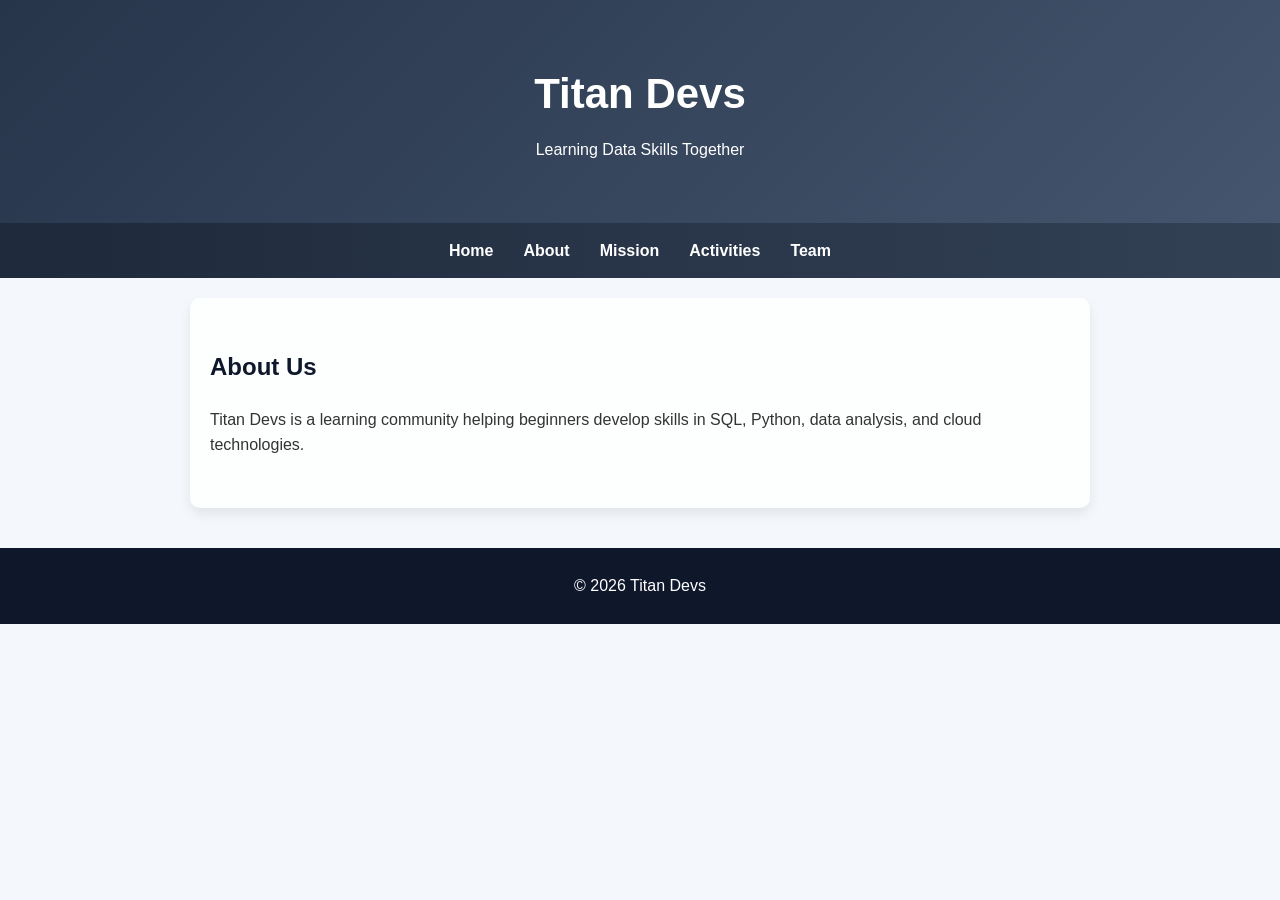
==== about.html @ e6482aad "Add files via upload" ====
<!DOCTYPE html>
<html lang="en">
<head>
<meta charset="UTF-8">
<meta name="viewport" content="width=device-width, initial-scale=1.0">
<title>About - Titan Devs</title>
<link rel="stylesheet" href="style.css">
</head>

<body>

<header>
<h1>Titan Devs</h1>
<p>Learning Data Skills Together</p>
</header>

<nav>
<a href="index.html">Home</a>
<a href="about.html">About</a>
<a href="mission.html">Mission</a>
<a href="activities.html">Activities</a>
<a href="team.html">Team</a>
</nav>

<section>
<h2>About Us</h2>

<p>
Titan Devs is a learning community helping beginners develop skills in SQL,
Python, data analysis, and cloud technologies.
</p>

</section>

<footer>
<p>© 2026 Titan Devs</p>
</footer>

</body>
</html>
---- style.css ----
*{
margin:0;
padding:0;
box-sizing:border-box;
}

body{
font-family:Arial, Helvetica, sans-serif;
background:#f4f7fb;
color:#333;
line-height:1.6;
}

/* header */

header{
background: linear-gradient(135deg, #27354b, #44556d);
color:white;
text-align:center;
padding:60px 20px;
}

header h1{
font-size:42px;
margin-bottom:10px;
}

/* navigation */

nav{
background: linear-gradient(90deg, #1e293b, #334155);
display:flex;
justify-content:center;
gap:30px;
padding:15px;
}

nav a{
color:white;
text-decoration:red;
font-weight:bold;
}

nav a:hover{
color:#38bdf8;
}

/* sections */

section{
max-width:900px;
margin:auto;
padding:50px 20px;

background:rgba(255,255,255,0.85);
margin-top:20px;
border-radius:10px;
box-shadow:0 6px 12px rgba(0,0,0,0.08);

/* animación */
transition: transform 0.3s ease, box-shadow 0.3s ease;
}

section:hover{
transform: translateY(-6px);
box-shadow:0 12px 25px rgba(0,0,0,0.15);
}

section h2{
margin-bottom:20px;
color:#0f172a;
}

ul{
margin-left:20px;
}

/* cards feel */

section{
background:rgba(255,255,255,0.85);
margin-top:20px;
border-radius:10px;
box-shadow:0 6px 12px rgba(0,0,0,0.08);
}

/* footer */

footer{
margin-top:40px;
background:#0f172a;
color:white;
text-align:center;
padding:25px;
} 



#team{
text-align:center;
}

.team-container{
display:flex;
justify-content:center;
gap:40px;
flex-wrap:wrap;
padding:20px;
}

.member{
background: linear-gradient(135deg, #27354b, #44556d);
color:white;
padding:20px;
border-radius:12px;
box-shadow:0 4px 10px rgba(0,0,0,0.1);
width:250px;
}

.member img{
width:120px;
height:120px;
border-radius:50%;
object-fit:cover;
margin-bottom:15px;
}

.member h3{
margin-bottom:5px;
}
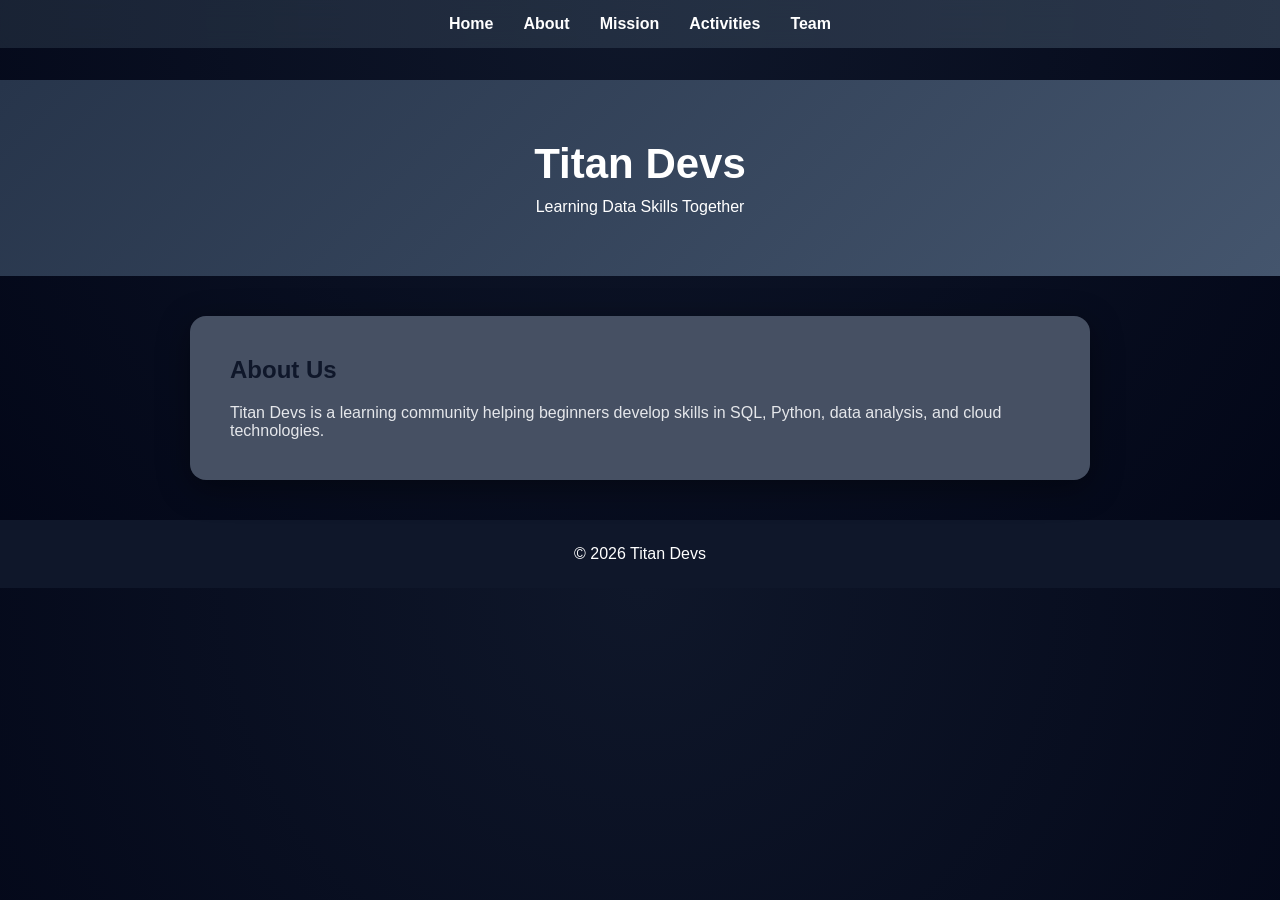
==== commit 0ef4373e: "Add card styling and fade-in effect to sections in HTML files" ====
--- a/about.html
+++ b/about.html
@@ -22,7 +22,7 @@
 <a href="team.html">Team</a>
 </nav>
 
-<section>
+<section class="card-section fade-in">
 <h2>About Us</h2>
 
 <p>
--- a/style.css
+++ b/style.css
@@ -5,10 +5,13 @@
 }
 
 body{
-font-family:Arial, Helvetica, sans-serif;
-background:#f4f7fb;
-color:#333;
-line-height:1.6;
+margin:0;
+font-family: 'Inter', sans-serif;
+background: radial-gradient(circle at top, #0f172a, #020617);
+color:#e5e7eb;
+}
+body{
+padding-top:80px;
 }
 
 /* header */
@@ -25,45 +28,49 @@
 margin-bottom:10px;
 }
 
+/* hero section */
+.hero{
+    text-align: center;
+    padding: 140px 20px;
+}
+
 /* navigation */
 
 nav{
-background: linear-gradient(90deg, #1e293b, #334155);
+position:fixed;
+top:0;
+width:100%;
+
+background: linear-gradient(90deg, rgba(30,41,59,0.8), rgba(51,65,85,0.8));
+backdrop-filter: blur(10px);
+
 display:flex;
 justify-content:center;
 gap:30px;
 padding:15px;
+z-index:1000;
 }
 
 nav a{
 color:white;
-text-decoration:red;
+text-decoration:none;
 font-weight:bold;
-}
-
-nav a:hover{
-color:#38bdf8;
+transition: color 0.2s ease;
 }
 
 /* sections */
 
 section{
-max-width:900px;
-margin:auto;
-padding:50px 20px;
-
-background:rgba(255,255,255,0.85);
+background:rgba(115, 125, 155, 0.85);
 margin-top:20px;
 border-radius:10px;
 box-shadow:0 6px 12px rgba(0,0,0,0.08);
-
-/* animación */
-transition: transform 0.3s ease, box-shadow 0.3s ease;
+transition: transform 0.25s ease, box-shadow 0.25s ease;
 }
 
 section:hover{
-transform: translateY(-6px);
-box-shadow:0 12px 25px rgba(0,0,0,0.15);
+transform: translateY(-10px) scale(1.01);
+box-shadow:0 20px 40px rgba(0,0,0,0.3);
 }
 
 section h2{
@@ -78,7 +85,7 @@
 /* cards feel */
 
 section{
-background:rgba(255,255,255,0.85);
+background:rgba(115, 125, 155, 0.85);
 margin-top:20px;
 border-radius:10px;
 box-shadow:0 6px 12px rgba(0,0,0,0.08);
@@ -128,3 +135,39 @@
 .member h3{
 margin-bottom:5px;
 }
+
+/* card section NUEVO */
+.card-section{
+background:rgb(70, 80, 99);
+backdrop-filter: blur(12px);
+border-radius:16px;
+padding:40px;
+margin:40px auto;
+max-width:900px;
+box-shadow:0 8px 32px rgba(0,0,0,0.4);
+}
+
+
+
+
+.card-btn{
+display:inline-block;
+margin-top:15px;
+padding:10px 18px;
+background:linear-gradient(135deg,#38bdf8,#6366f1);
+color:white;
+text-decoration:none;
+border-radius:8px;
+font-weight:600;
+transition: all 0.3s ease;
+}
+
+.card-btn:hover{
+background:linear-gradient(135deg,#0ea5e9,#4f46e5);
+transform: translateY(-2px);
+box-shadow:0 8px 18px rgba(0,0,0,0.25);
+}
+
+.card-section:hover .card-btn{
+transform: translateX(0px);
+}
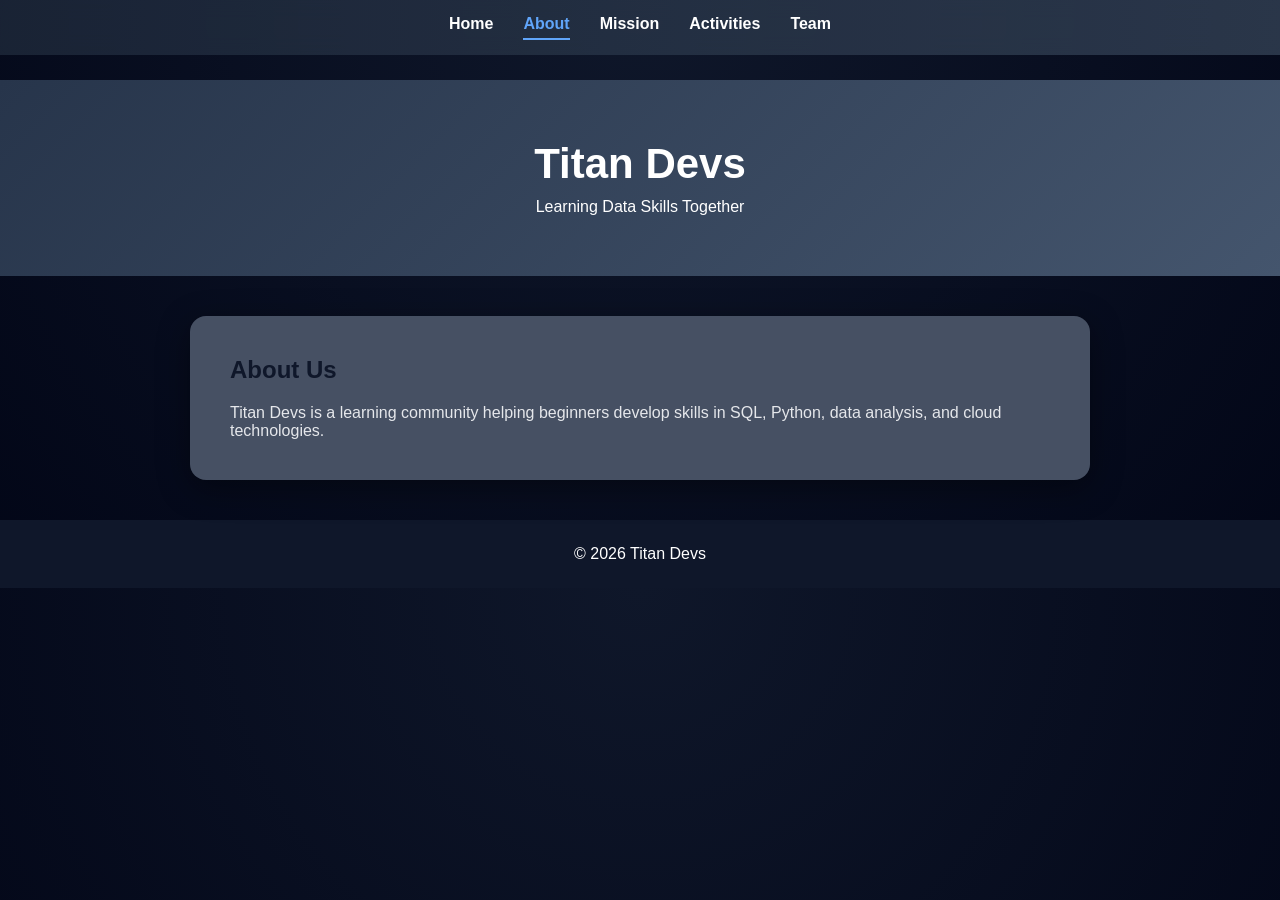
==== commit afc88c21: "Refactor navigation structure and add dynamic loading for improved maintainability" ====
--- a/about.html
+++ b/about.html
@@ -14,13 +14,7 @@
 <p>Learning Data Skills Together</p>
 </header>
 
-<nav>
-<a href="index.html">Home</a>
-<a href="about.html">About</a>
-<a href="mission.html">Mission</a>
-<a href="activities.html">Activities</a>
-<a href="team.html">Team</a>
-</nav>
+<div id="nav-placeholder"></div>
 
 <section class="card-section fade-in">
 <h2>About Us</h2>
@@ -36,5 +30,6 @@
 <p>© 2026 Titan Devs</p>
 </footer>
 
+<script src="load-nav.js"></script>
 </body>
 </html>
--- a/style.css
+++ b/style.css
@@ -55,7 +55,18 @@
 color:white;
 text-decoration:none;
 font-weight:bold;
-transition: color 0.2s ease;
+transition: color 0.2s ease, border-bottom 0.2s ease;
+padding-bottom:5px;
+border-bottom: 2px solid transparent;
+}
+
+nav a:hover{
+color:#60a5fa;
+}
+
+nav a.active{
+color:#60a5fa;
+border-bottom: 2px solid #60a5fa;
 }
 
 /* sections */
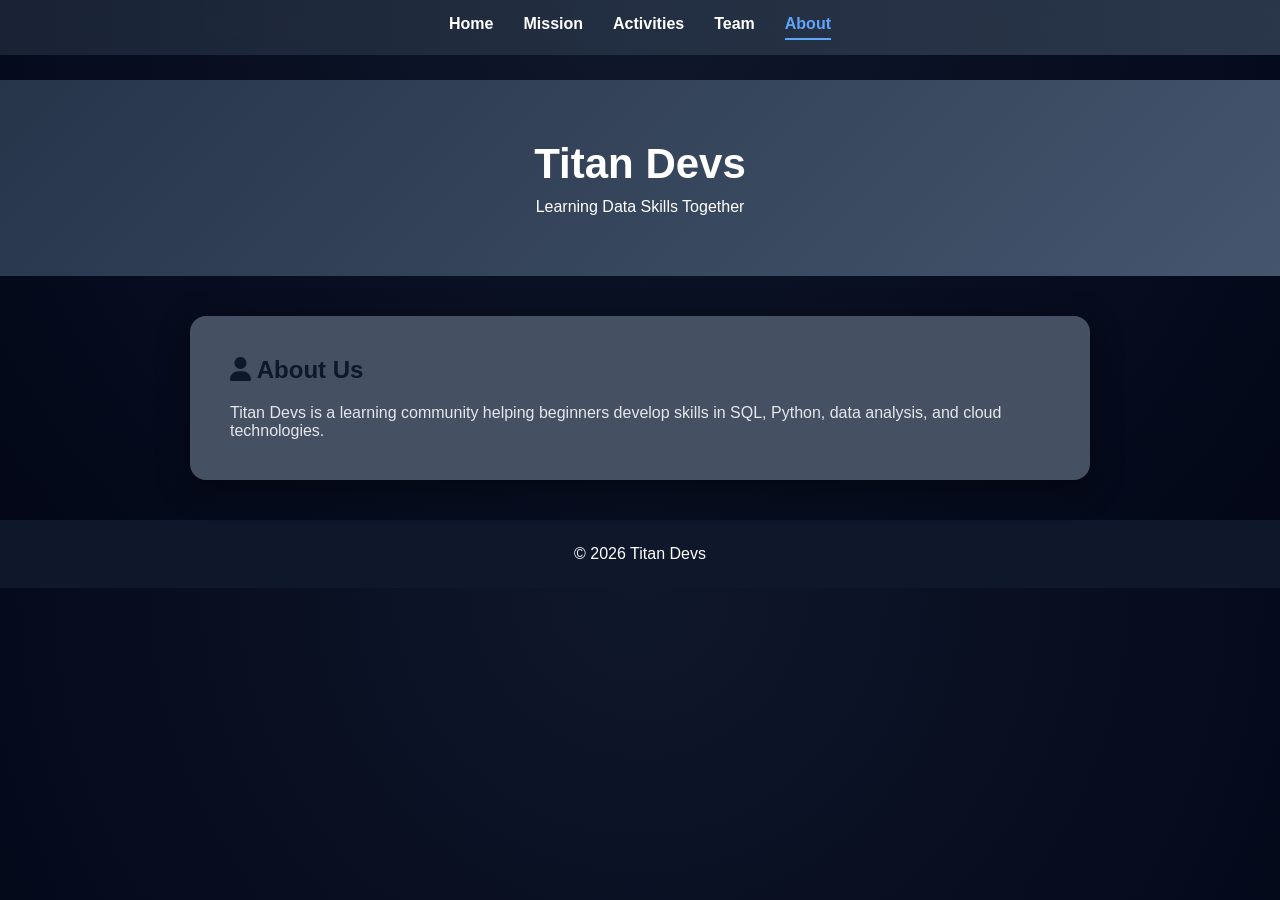
==== commit 688cab6d: "Add Font Awesome icons and improve section headings across multiple HTML files" ====
--- a/about.html
+++ b/about.html
@@ -1,6 +1,8 @@
 <!DOCTYPE html>
 <html lang="en">
 <head>
+    <link rel="stylesheet" href="https://cdnjs.cloudflare.com/ajax/libs/font-awesome/6.5.0/css/all.min.css">
+
 <meta charset="UTF-8">
 <meta name="viewport" content="width=device-width, initial-scale=1.0">
 <title>About - Titan Devs</title>
@@ -17,7 +19,7 @@
 <div id="nav-placeholder"></div>
 
 <section class="card-section fade-in">
-<h2>About Us</h2>
+<h2><i class="fas fa-user"></i> About Us</h2>
 
 <p>
 Titan Devs is a learning community helping beginners develop skills in SQL,
--- a/style.css
+++ b/style.css
@@ -89,8 +89,12 @@
 color:#0f172a;
 }
 
+
+/*para quitar puntos antes de los iconos*/
 ul{
-margin-left:20px;
+list-style: none;
+padding: 0;
+margin-left: 0;
 }
 
 /* cards feel */
